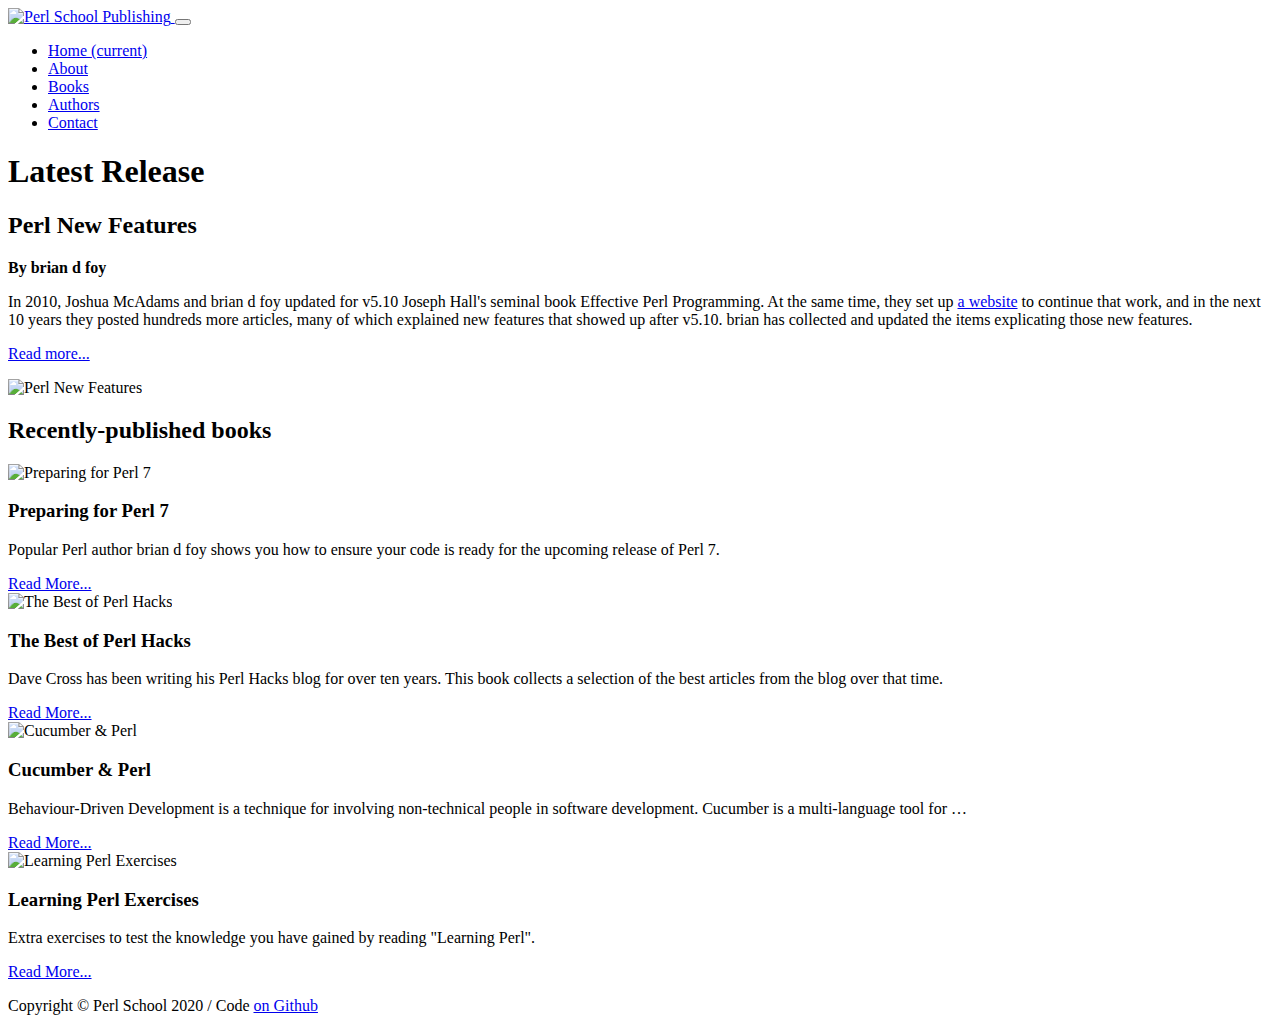
==== docs/index.html @ e3e440c6 "Allow HTML in blurb. Use that for Perl New Features" ====
<!DOCTYPE html>
<html lang="en">

<head>
  <!-- Global site tag (gtag.js) - Google Analytics -->
  <script async src="https://www.googletagmanager.com/gtag/js?id=UA-56332-44"></script>
  <script>
    window.dataLayer = window.dataLayer || [];
    function gtag(){dataLayer.push(arguments);}
    gtag('js', new Date());

    gtag('config', 'UA-56332-44');
  </script>

  <meta charset="utf-8">
  <meta name="viewport" content="width=device-width, initial-scale=1, shrink-to-fit=no">
  <meta name="description" content="Perl eBooks written by experts">
  <meta name="author" content="Dave Cross">

  <meta property="og:title" content="Perl School Publishing - Perl eBooks written by experts" />
  <meta property="og:url" content="https://perlschool.com/" />
  <meta property="og:image" content="https://perlschool.com/images/perlschool-logo-sq.png" />
  <meta property="og:type" content="website" />
  <meta property="og:description" content="Perl eBooks written by experts" />
  <meta name="twitter:card" content="summary" />
  <meta name="twitter:site" content="@perl_school" />
  <meta name="twitter:title" content="Perl School Publishing - Perl eBooks written by experts" />
  <meta name="twitter:description" content="Perl eBooks written by experts" />
  <meta name="twitter:image" content="https://perlschool.com/images/perlschool-logo-sq.png" />

  <link rel="apple-touch-icon" sizes="180x180" href="/apple-touch-icon.png">
  <link rel="icon" type="image/png" sizes="32x32" href="/favicon-32x32.png">
  <link rel="icon" type="image/png" sizes="16x16" href="/favicon-16x16.png">
  <link rel="manifest" href="/site.webmanifest">

  <title>Perl School Publishing - Perl eBooks written by experts</title>

  <!-- Bootstrap core CSS -->
  <link href="/vendor/bootstrap/css/bootstrap.min.css" rel="stylesheet">

  <!-- Custom styles for this template -->
  <link href="/css/heroic-features.css" rel="stylesheet">

  <link rel="canonical" href="https://perlschool.com/" />

  <script type="application/ld+json">
{
   "@context" : "http://schema.org/",
   "@type" : "Book",
   "author" : {
      "@type" : "Person",
      "name" : "brian d foy"
   },
   "bookFormat" : "EBook",
   "datePublished" : "2021-01-06",
   "image" : "https://perlschool.com/images/perl-new-features.webp",
   "name" : "Perl New Features",
   "publisher" : {
      "@type" : "Organization",
      "name" : "Perl School Publishing"
   }
}

  </script>

</head>

<body>

  <!-- Navigation -->
  <nav class="navbar navbar-expand-lg navbar-light bg-light fixed-top">
    <div class="container">
      <a class="navbar-brand" href="/"><picture>
  <source srcset="/images/perlschool-logo.webp" type="image/webp">
  <source srcset="/images/perlschool-logo.png" type="image/png">
  <img src="/images/perlschool-logo.png" alt="Perl School Publishing">
</picture>
</a>
      <button class="navbar-toggler" type="button" data-toggle="collapse" data-target="#navbarResponsive" aria-controls="navbarResponsive" aria-expanded="false" aria-label="Toggle navigation">
        <span class="navbar-toggler-icon"></span>
      </button>
      <div class="collapse navbar-collapse" id="navbarResponsive">
        <ul class="navbar-nav ml-auto">
          <li class="nav-item active">
            <a class="nav-link" href="/">Home
              <span class="sr-only">(current)</span>
            </a>
          </li>
          <li class="nav-item">
            <a class="nav-link" href="/about/">About</a>
          </li>
          <li class="nav-item">
            <a class="nav-link" href="/books/">Books</a>
          </li>
          <li class="nav-item">
            <a class="nav-link" href="/authors/">Authors</a>
          </li>
          <li class="nav-item">
            <a class="nav-link" href="/contact/">Contact</a>
          </li>
        </ul>
      </div>
    </div>
  </nav>

  <!-- Page Content -->
  <div class="container">

    <!-- Jumbotron Header -->
    <header class="jumbotron my-4">
      <div class="row">
        <div class="col-md-7">
          <h1>Latest Release</h1>
	  <h2 class="display-3">Perl New Features</h2>
	  <p><b>By brian d foy</b></p>
          <p class="lead">In 2010, Joshua McAdams and brian d foy updated for v5.10 Joseph Hall's seminal book Effective Perl Programming. At the same time, they set up <a href='https://www.effectiveperlprogramming.com/'>a website</a> to continue that work, and in the next 10 years they posted hundreds more articles, many of which explained new features that showed up after v5.10. brian has collected and updated the items explicating those new features.</p>
          <a href="/books/perl-new-features/" class="btn btn-primary btn-lg">Read more...</a>
	</div>
	<div class="col-md-5">
	  <p><picture>
  <source srcset="/images/perl-new-features.webp" type="image/webp">
  <source srcset="/images/perl-new-features.png" type="image/png">
  <img src="/images/perl-new-features.png" class="img-fluid" alt="Perl New Features">
</picture>
</p>
	</div>
      </div>

    <!-- Go to washboard to customize your tools -->
    <div class="addthis_native_toolbox"></div>

    </header>

    <!-- Page Features -->
    <div class="row text-center">
      <h2>Recently-published books</h2>
    </div>
    <div class="row text-center">
      <div class="col-lg-3 col-md-6 mb-4">
        <div class="card h-100"><picture>
  <source srcset="/images/preparing-for-perl-7.webp" type="image/webp">
  <source srcset="/images/preparing-for-perl-7.png" type="image/png">
  <img src="/images/preparing-for-perl-7.png" class="card-img-top" alt="Preparing for Perl 7">
</picture>
          <div class="card-body">
            <h3 class="card-title">Preparing for Perl 7</h3>
            <p class="card-text">Popular Perl author brian d foy shows you how to ensure your code is ready for the upcoming release of Perl 7.</p>
          </div>
          <div class="card-footer">
            <a href="/books/preparing-for-perl-7/" class="btn btn-primary">Read More...</a>
          </div>
        </div>
      </div>
      <div class="col-lg-3 col-md-6 mb-4">
        <div class="card h-100"><picture>
  <source srcset="/images/the-best-of-perl-hacks.webp" type="image/webp">
  <source srcset="/images/the-best-of-perl-hacks.png" type="image/png">
  <img src="/images/the-best-of-perl-hacks.png" class="card-img-top" alt="The Best of Perl Hacks">
</picture>
          <div class="card-body">
            <h3 class="card-title">The Best of Perl Hacks</h3>
            <p class="card-text">Dave Cross has been writing his Perl Hacks blog for over ten years. This book collects a selection of the best articles from the blog over that time.</p>
          </div>
          <div class="card-footer">
            <a href="/books/the-best-of-perl-hacks/" class="btn btn-primary">Read More...</a>
          </div>
        </div>
      </div>
      <div class="col-lg-3 col-md-6 mb-4">
        <div class="card h-100"><picture>
  <source srcset="/images/cucumber.webp" type="image/webp">
  <source srcset="/images/cucumber.png" type="image/png">
  <img src="/images/cucumber.png" class="card-img-top" alt="Cucumber & Perl">
</picture>
          <div class="card-body">
            <h3 class="card-title">Cucumber & Perl</h3>
            <p class="card-text">Behaviour-Driven Development is a technique for involving non-technical people in software development. Cucumber is a multi-language tool for &hellip;</p>
          </div>
          <div class="card-footer">
            <a href="/books/cucumber/" class="btn btn-primary">Read More...</a>
          </div>
        </div>
      </div>
      <div class="col-lg-3 col-md-6 mb-4">
        <div class="card h-100"><picture>
  <source srcset="/images/learning-perl-exercises.webp" type="image/webp">
  <source srcset="/images/learning-perl-exercises.png" type="image/png">
  <img src="/images/learning-perl-exercises.png" class="card-img-top" alt="Learning Perl Exercises">
</picture>
          <div class="card-body">
            <h3 class="card-title">Learning Perl Exercises</h3>
            <p class="card-text">Extra exercises to test the knowledge you have gained by reading "Learning Perl".</p>
          </div>
          <div class="card-footer">
            <a href="/books/learning-perl-exercises/" class="btn btn-primary">Read More...</a>
          </div>
        </div>
      </div>
    </div>
    <!-- /.row -->

  </div>
  <!-- /.container -->

  <!-- Footer -->
  <footer class="py-5 bg-dark">
    <div class="container">
      <p class="m-0 text-center text-white">Copyright &copy; Perl School 2020 /
        Code <a href="https://github.com/davorg/perlschool">on Github</a></p>
    </div>
    <!-- /.container -->
  </footer>

  <!-- Bootstrap core JavaScript -->
  <script src="/vendor/jquery/jquery.min.js"></script>
  <script src="/vendor/bootstrap/js/bootstrap.bundle.min.js"></script>

  <!-- Go to www.addthis.com/dashboard to customize your tools -->
  <script defer src="//s7.addthis.com/js/300/addthis_widget.js#pubid=ra-56165a02d0fe210e"></script>

</body>

</html>
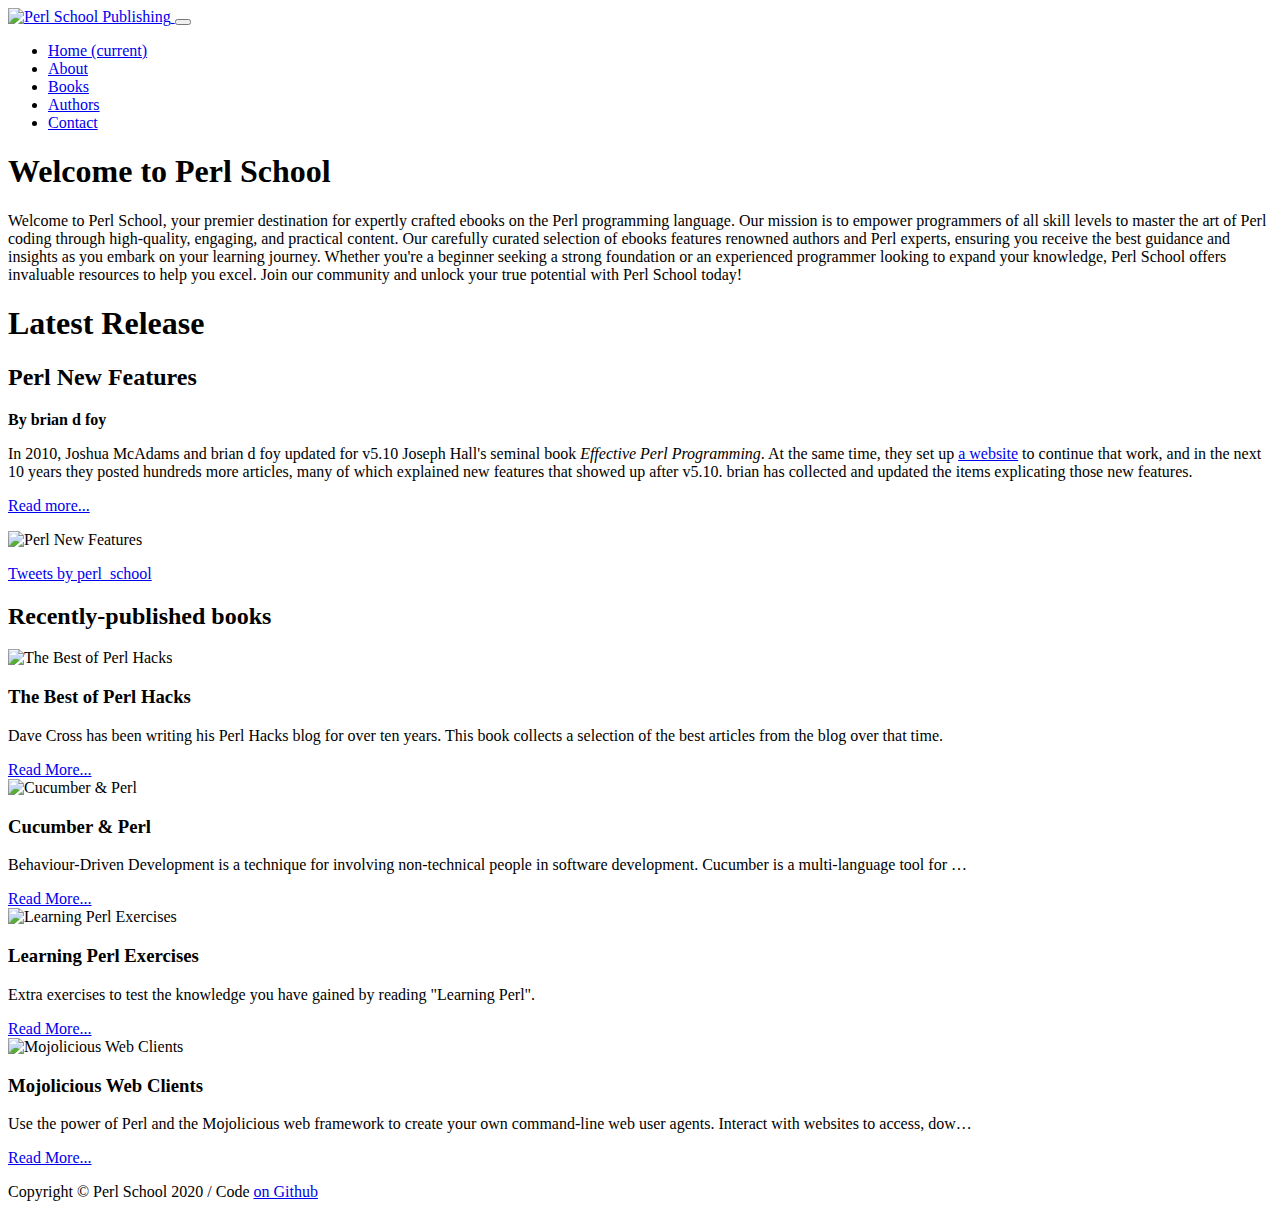
==== commit 2ab694f4: "Automated Web page generation" ====
--- a/docs/index.html
+++ b/docs/index.html
@@ -2,14 +2,14 @@
 <html lang="en">
 
 <head>
-  <!-- Global site tag (gtag.js) - Google Analytics -->
-  <script async src="https://www.googletagmanager.com/gtag/js?id=UA-56332-44"></script>
+  <!-- Google tag (gtag.js) -->
+  <script async src="https://www.googletagmanager.com/gtag/js?id=G-QPNNC024NN"></script>
   <script>
     window.dataLayer = window.dataLayer || [];
     function gtag(){dataLayer.push(arguments);}
     gtag('js', new Date());
 
-    gtag('config', 'UA-56332-44');
+    gtag('config', 'G-QPNNC024NN');
   </script>
 
   <meta charset="utf-8">
@@ -106,14 +106,29 @@
   <!-- Page Content -->
   <div class="container">
 
-    <!-- Jumbotron Header -->
-    <header class="jumbotron my-4">
+    <div class="row">
+      <div class="col-10">
+        <!-- Jumbotron Header -->
+        <div class="jumbotron my-4">
+
       <div class="row">
         <div class="col-md-7">
+          <h1>Welcome to Perl School</h1>
+          <p>Welcome to Perl School, your premier destination for expertly
+            crafted ebooks on the Perl programming language. Our mission
+            is to empower programmers of all skill levels to master the
+            art of Perl coding through high-quality, engaging, and practical
+            content. Our carefully curated selection of ebooks features
+            renowned authors and Perl experts, ensuring you receive the best
+            guidance and insights as you embark on your learning journey.
+            Whether you're a beginner seeking a strong foundation or an
+            experienced programmer looking to expand your knowledge, Perl
+            School offers invaluable resources to help you excel. Join our
+            community and unlock your true potential with Perl School today!</p>
           <h1>Latest Release</h1>
 	  <h2 class="display-3">Perl New Features</h2>
 	  <p><b>By brian d foy</b></p>
-          <p class="lead">In 2010, Joshua McAdams and brian d foy updated for v5.10 Joseph Hall's seminal book Effective Perl Programming. At the same time, they set up <a href='https://www.effectiveperlprogramming.com/'>a website</a> to continue that work, and in the next 10 years they posted hundreds more articles, many of which explained new features that showed up after v5.10. brian has collected and updated the items explicating those new features.</p>
+          <p class="lead">In 2010, Joshua McAdams and brian d foy updated for v5.10 Joseph Hall's seminal book <i>Effective Perl Programming</i>. At the same time, they set up <a href='https://www.effectiveperlprogramming.com/'>a website</a> to continue that work, and in the next 10 years they posted hundreds more articles, many of which explained new features that showed up after v5.10. brian has collected and updated the items explicating those new features.</p>
           <a href="/books/perl-new-features/" class="btn btn-primary btn-lg">Read more...</a>
 	</div>
 	<div class="col-md-5">
@@ -126,10 +141,16 @@
 	</div>
       </div>
 
-    <!-- Go to washboard to customize your tools -->
-    <div class="addthis_native_toolbox"></div>
-
-    </header>
+          <!-- Go to dashboard to customize your tools -->
+          <p><div class="addthis_native_toolbox"></div></p>
+
+        </div>
+      </div>
+      <div class="col-2">
+        <a class="twitter-timeline" data-height="700" href="https://twitter.com/perl_school?ref_src=twsrc%5Etfw">Tweets by perl_school</a> <script async src="https://platform.twitter.com/widgets.js" charset="utf-8"></script>
+
+      </div>
+    </div>
 
     <!-- Page Features -->
     <div class="row text-center">
@@ -138,21 +159,6 @@
     <div class="row text-center">
       <div class="col-lg-3 col-md-6 mb-4">
         <div class="card h-100"><picture>
-  <source srcset="/images/preparing-for-perl-7.webp" type="image/webp">
-  <source srcset="/images/preparing-for-perl-7.png" type="image/png">
-  <img src="/images/preparing-for-perl-7.png" class="card-img-top" alt="Preparing for Perl 7">
-</picture>
-          <div class="card-body">
-            <h3 class="card-title">Preparing for Perl 7</h3>
-            <p class="card-text">Popular Perl author brian d foy shows you how to ensure your code is ready for the upcoming release of Perl 7.</p>
-          </div>
-          <div class="card-footer">
-            <a href="/books/preparing-for-perl-7/" class="btn btn-primary">Read More...</a>
-          </div>
-        </div>
-      </div>
-      <div class="col-lg-3 col-md-6 mb-4">
-        <div class="card h-100"><picture>
   <source srcset="/images/the-best-of-perl-hacks.webp" type="image/webp">
   <source srcset="/images/the-best-of-perl-hacks.png" type="image/png">
   <img src="/images/the-best-of-perl-hacks.png" class="card-img-top" alt="The Best of Perl Hacks">
@@ -173,7 +179,7 @@
   <img src="/images/cucumber.png" class="card-img-top" alt="Cucumber & Perl">
 </picture>
           <div class="card-body">
-            <h3 class="card-title">Cucumber & Perl</h3>
+            <h3 class="card-title">Cucumber &amp; Perl</h3>
             <p class="card-text">Behaviour-Driven Development is a technique for involving non-technical people in software development. Cucumber is a multi-language tool for &hellip;</p>
           </div>
           <div class="card-footer">
@@ -193,6 +199,21 @@
           </div>
           <div class="card-footer">
             <a href="/books/learning-perl-exercises/" class="btn btn-primary">Read More...</a>
+          </div>
+        </div>
+      </div>
+      <div class="col-lg-3 col-md-6 mb-4">
+        <div class="card h-100"><picture>
+  <source srcset="/images/mojolicious-web-clients.webp" type="image/webp">
+  <source srcset="/images/mojolicious-web-clients.png" type="image/png">
+  <img src="/images/mojolicious-web-clients.png" class="card-img-top" alt="Mojolicious Web Clients">
+</picture>
+          <div class="card-body">
+            <h3 class="card-title">Mojolicious Web Clients</h3>
+            <p class="card-text">Use the power of Perl and the Mojolicious web framework to create your own command-line web user agents. Interact with websites to access, dow&hellip;</p>
+          </div>
+          <div class="card-footer">
+            <a href="/books/mojolicious-web-clients/" class="btn btn-primary">Read More...</a>
           </div>
         </div>
       </div>
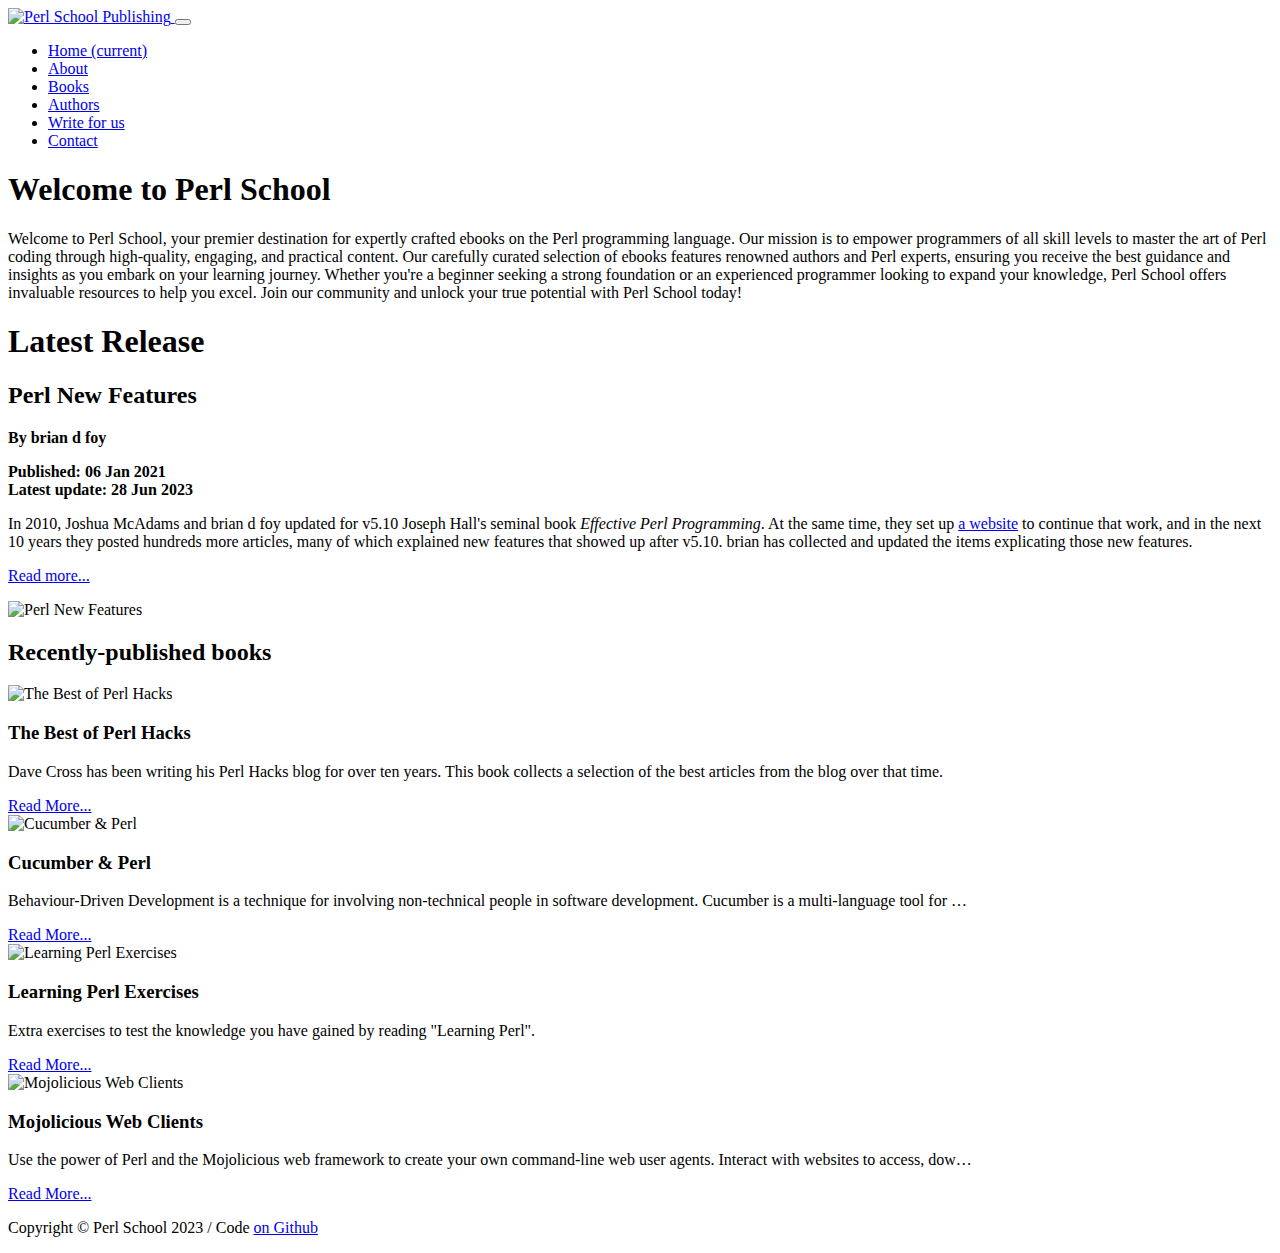
==== commit f1348a35: "Add an update date fir books" ====
--- a/docs/index.html
+++ b/docs/index.html
@@ -96,6 +96,9 @@
             <a class="nav-link" href="/authors/">Authors</a>
           </li>
           <li class="nav-item">
+            <a class="nav-link" href="/write/">Write for us</a>
+          </li>
+          <li class="nav-item">
             <a class="nav-link" href="/contact/">Contact</a>
           </li>
         </ul>
@@ -112,7 +115,7 @@
         <div class="jumbotron my-4">
 
       <div class="row">
-        <div class="col-md-7">
+        <div class="col-md-12">
           <h1>Welcome to Perl School</h1>
           <p>Welcome to Perl School, your premier destination for expertly
             crafted ebooks on the Perl programming language. Our mission
@@ -125,9 +128,19 @@
             experienced programmer looking to expand your knowledge, Perl
             School offers invaluable resources to help you excel. Join our
             community and unlock your true potential with Perl School today!</p>
+        </div>
+      </div>
+      <div class="row">
+        <div class="col-md-7">
           <h1>Latest Release</h1>
+        </div>
+      </div>
+      <div class="row">
+        <div class="col-md-7">
 	  <h2 class="display-3">Perl New Features</h2>
 	  <p><b>By brian d foy</b></p>
+          <p><b>Published: 06 Jan 2021</b>
+            <br><b>Latest update: 28 Jun 2023</b></p>
           <p class="lead">In 2010, Joshua McAdams and brian d foy updated for v5.10 Joseph Hall's seminal book <i>Effective Perl Programming</i>. At the same time, they set up <a href='https://www.effectiveperlprogramming.com/'>a website</a> to continue that work, and in the next 10 years they posted hundreds more articles, many of which explained new features that showed up after v5.10. brian has collected and updated the items explicating those new features.</p>
           <a href="/books/perl-new-features/" class="btn btn-primary btn-lg">Read more...</a>
 	</div>
@@ -147,7 +160,9 @@
         </div>
       </div>
       <div class="col-2">
-        <a class="twitter-timeline" data-height="700" href="https://twitter.com/perl_school?ref_src=twsrc%5Etfw">Tweets by perl_school</a> <script async src="https://platform.twitter.com/widgets.js" charset="utf-8"></script>
+        <!--
+<a class="twitter-timeline" data-height="700" href="https://twitter.com/perl_school?ref_src=twsrc%5Etfw">Tweets by perl_school</a> <script async src="https://platform.twitter.com/widgets.js" charset="utf-8"></script>
+-->
 
       </div>
     </div>
@@ -226,7 +241,7 @@
   <!-- Footer -->
   <footer class="py-5 bg-dark">
     <div class="container">
-      <p class="m-0 text-center text-white">Copyright &copy; Perl School 2020 /
+      <p class="m-0 text-center text-white">Copyright &copy; Perl School 2023 /
         Code <a href="https://github.com/davorg/perlschool">on Github</a></p>
     </div>
     <!-- /.container -->
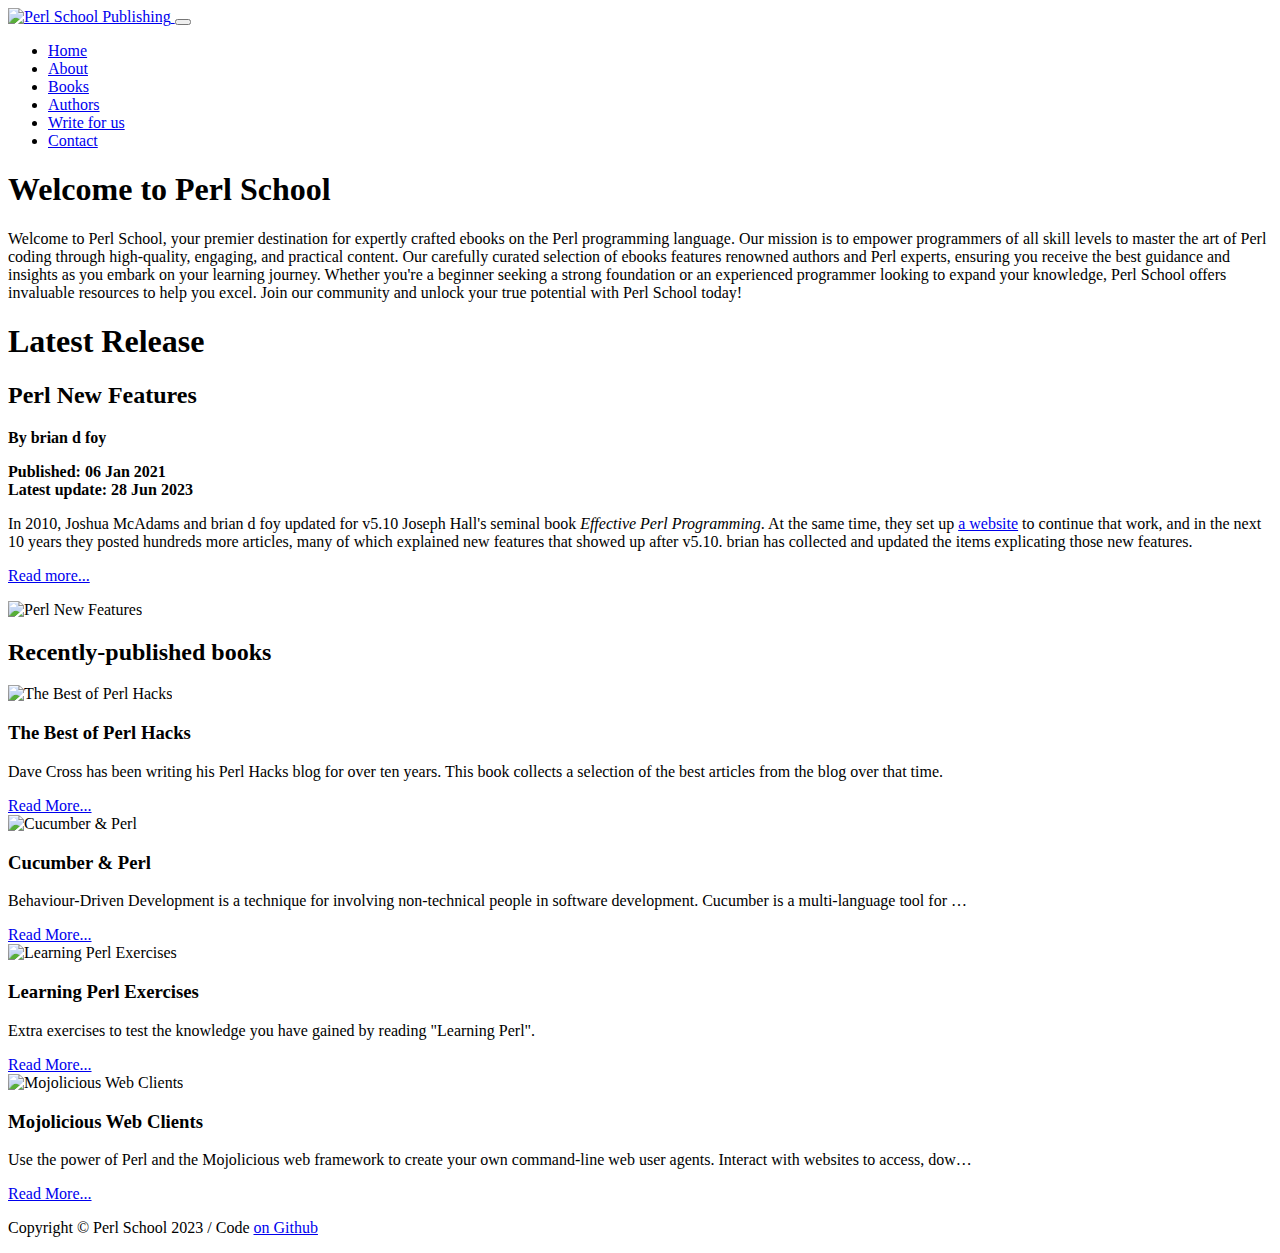
==== commit 1846609d: "Switch to Bootstrap 5.x (using CDN)" ====
--- a/docs/index.html
+++ b/docs/index.html
@@ -36,7 +36,10 @@
   <title>Perl School Publishing - Perl eBooks written by experts</title>
 
   <!-- Bootstrap core CSS -->
-  <link href="/vendor/bootstrap/css/bootstrap.min.css" rel="stylesheet">
+  <link rel="stylesheet"
+        href="https://cdn.jsdelivr.net/npm/bootstrap@5.2.3/dist/css/bootstrap.min.css"
+        integrity="sha384-rbsA2VBKQhggwzxH7pPCaAqO46MgnOM80zW1RWuH61DGLwZJEdK2Kadq2F9CUG65"
+        crossorigin="anonymous">
 
   <!-- Custom styles for this template -->
   <link href="/css/heroic-features.css" rel="stylesheet">
@@ -82,9 +85,7 @@
       <div class="collapse navbar-collapse" id="navbarResponsive">
         <ul class="navbar-nav ml-auto">
           <li class="nav-item active">
-            <a class="nav-link" href="/">Home
-              <span class="sr-only">(current)</span>
-            </a>
+            <a class="nav-link" href="/">Home</a>
           </li>
           <li class="nav-item">
             <a class="nav-link" href="/about/">About</a>
@@ -112,7 +113,7 @@
     <div class="row">
       <div class="col-10">
         <!-- Jumbotron Header -->
-        <div class="jumbotron my-4">
+        <div class="p-5 mb-4 bg-light rounded-3">
 
       <div class="row">
         <div class="col-md-12">
@@ -248,8 +249,9 @@
   </footer>
 
   <!-- Bootstrap core JavaScript -->
-  <script src="/vendor/jquery/jquery.min.js"></script>
-  <script src="/vendor/bootstrap/js/bootstrap.bundle.min.js"></script>
+  <script src="https://cdn.jsdelivr.net/npm/bootstrap@5.2.3/dist/js/bootstrap.bundle.min.js"
+          integrity="sha384-kenU1KFdBIe4zVF0s0G1M5b4hcpxyD9F7jL+jjXkk+Q2h455rYXK/7HAuoJl+0I4"
+          crossorigin="anonymous"></script>
 
   <!-- Go to www.addthis.com/dashboard to customize your tools -->
   <script defer src="//s7.addthis.com/js/300/addthis_widget.js#pubid=ra-56165a02d0fe210e"></script>
